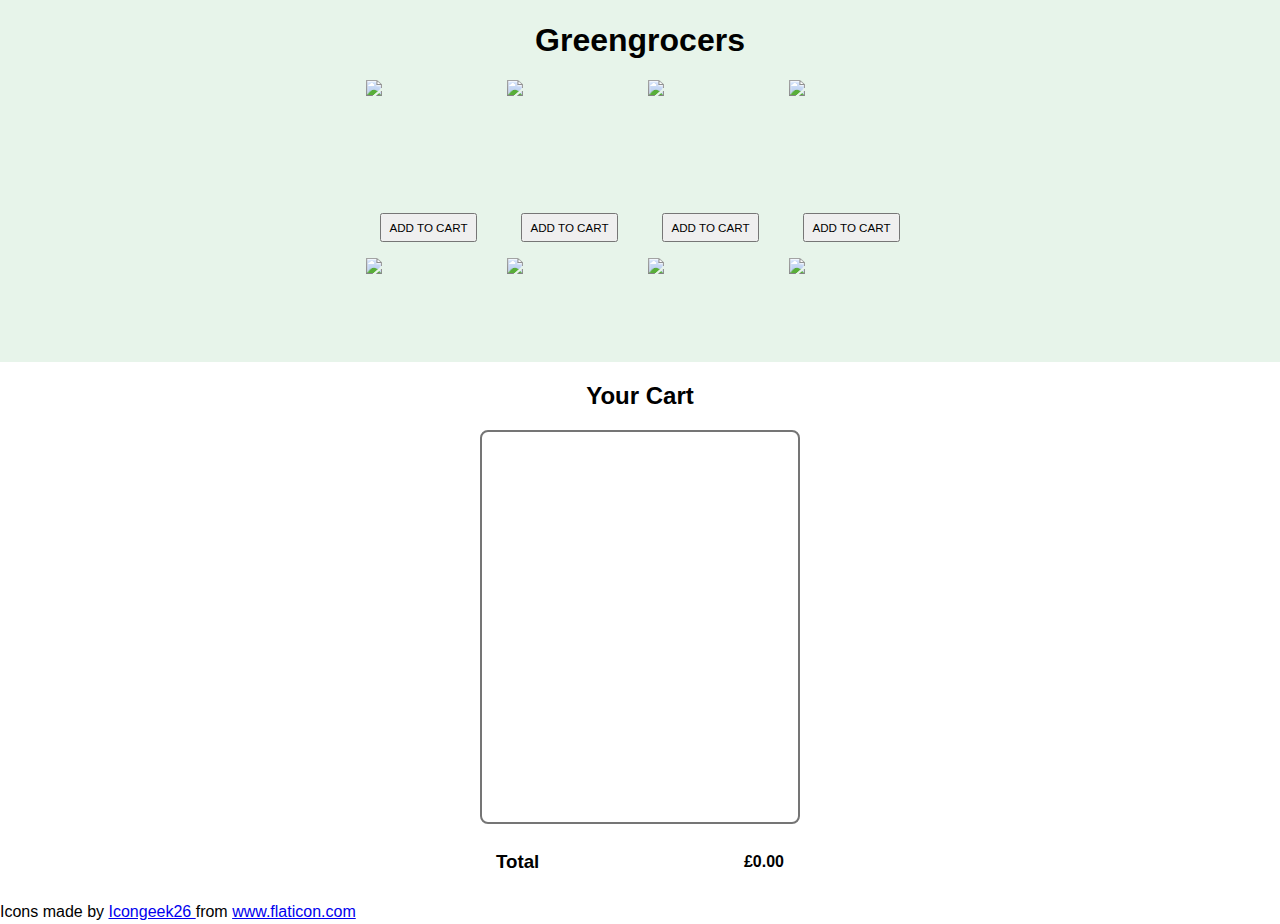
==== index.html @ a783ad10 "update" ====
<!DOCTYPE html>
<html lang="en">
  <head>
    <meta charset="UTF-8" />
    <meta http-equiv="X-UA-Compatible" content="IE=edge" />
    <meta name="viewport" content="width=device-width, initial-scale=1.0" />
    <link rel="stylesheet" href="styles/reset.css" />
    <link rel="stylesheet" href="styles/index.css" />
    <title>Greengrocers</title>
    <script defer src="index.js"></script>
  </head>
  <body>
    <header id="store">
      <h1>Greengrocers</h1>
      <ul class="item-list store--item-list">
        <!-- Take a look at store-item.html -->      
      </ul>
    </header>

    <main id="cart">
      <h2>Your Cart</h2>

      <div class="cart--item-list-container">
        <ul class="item-list cart--item-list">
          <!-- Take a look at cart-item.html -->
        </ul>
      </div>

      <div class="total-section">
        <div>
          <h3>Total</h3>
        </div>

        <div>
          <span class="total-number">£0.00</span>
        </div>
      </div>
    </main>
    <div>
      Icons made by
      <a href="https://www.flaticon.com/authors/icongeek26" title="Icongeek26">
        Icongeek26
      </a>
      from
      <a href="https://www.flaticon.com/" title="Flaticon">
        www.flaticon.com
      </a>
    </div>
  </body>
</html>
---- styles/index.css ----
/* Typography */

body {
  font-family: 'Trebuchet MS', 'Lucida Sans', Arial, sans-serif;
}

h1,
h2 {
  margin-bottom: 1rem;
}

/* Buttons */

button {
  padding: 0.25rem 0.5rem;

  text-transform: uppercase;
  font-size: 0.725rem;

  cursor: pointer;
}

/* Store */

#store {
  height: 40vh;
  padding: 1rem;

  overflow-y: scroll;

  background-color: #e7f4ea;
}

#store h1 {
  text-align: center;
}

.store--item-list {
  display: grid;
  grid-template-columns: repeat(4, 125px);
  grid-gap: 1rem;
  justify-content: center;
}

.store--item-list li {
  display: grid;
  place-items: center;
  grid-row-gap: 0.5rem;
}

.store--item-icon {
  width: 125px;
  height: 125px;
}

@media only screen and (max-width: 600px) {
  .store--item-list {
    grid-template-columns: repeat(3, 125px);
  }
}

@media only screen and (max-width: 450px) {
  .store--item-list {
    grid-template-columns: repeat(2, 125px);
  }
}

/* Cart */

#cart {
  height: 60vh;
  padding: 1rem;

  display: grid;
  grid-template-rows: auto 1fr auto;
  grid-gap: 1rem;
  justify-content: center;

  border-top: 2px solid #e7f4ea;
}

#cart h2 {
  margin-bottom: 0;
  text-align: center;
}

.cart--item-list-container {
  min-width: 320px;
  height: 100%;
  padding: 0 1rem;

  overflow-y: scroll;

  border-radius: 0.5rem;
  border: 2px solid #757575;
}

@media only screen and (max-width: 450px) {
  .cart--item-list-container {
    border: none;
  }
}

.cart--item-list li {
  padding: 1rem 0;

  display: grid;
  grid-template-columns: 24px minmax(150px, 1fr) repeat(3, auto);
  grid-gap: 0.5rem;
  align-items: center;

  border-bottom: 1px dotted #000000;

  font-size: 1.25rem;
}

.cart--item-list li:last-child {
  border-bottom: none;
}

.cart--item-icon {
  width: 24px;
}

.center {
  display: grid;
  place-items: center;
}

.quantity-btn {
  width: 20px;
  height: 20px;
  padding: 0;

  border-radius: 0.25rem;

  font-weight: bold;
}

.remove-btn {
  border: 2px solid #d32f2f;
  background-color: #ffcdd2;
  color: #d32f2f;
}

.add-btn {
  border: 2px solid #388e3c;
  background-color: #c8e6c9;
  color: #388e3c;
}

.quantity-text {
  width: 24px;
  height: 24px;

  border-radius: 0.25rem;
  border: 2px solid #757575;
  color: #757575;

  text-align: center;
  font-size: 0.75rem;
  font-weight: bold;
}

/* Total */

.total-section {
  padding: 0.5rem 1rem;

  display: grid;
  grid-template-columns: 1fr auto;
  align-items: center;
}

.total-number {
  font-weight: bold;
}

@media only screen and (max-width: 450px) {
  .total-section {
    border-top: 2px solid #00675b;
    border-bottom: 2px solid #00675b;
  }
}

/* added for extensions */

#store {
  position: relative;
}

.extension-buttons {
  position: absolute;
  display: flex;
  flex-direction: column;
  top: 10px;
  right: 10px;
}
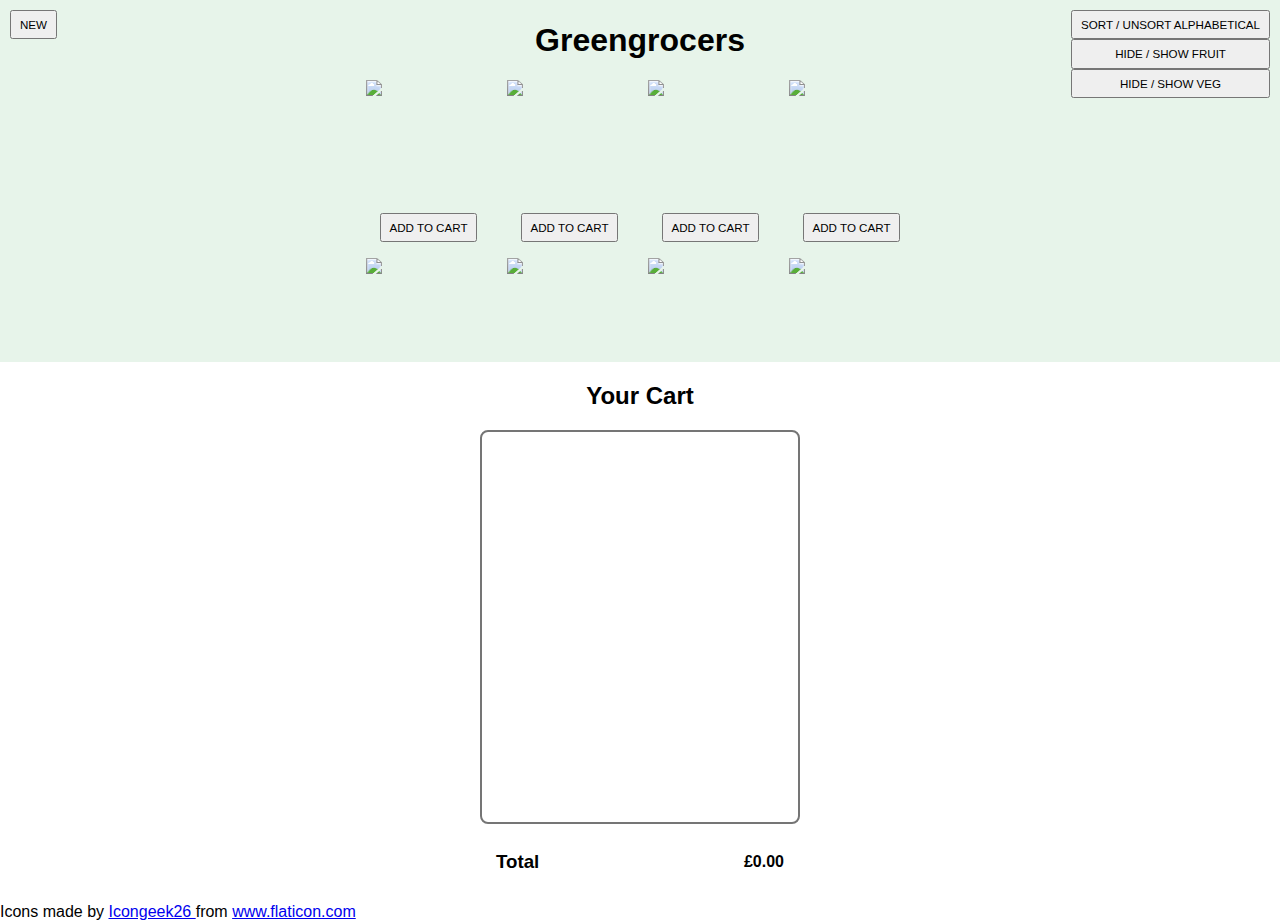
==== commit 66c383b7: "form added" ====
--- a/index.html
+++ b/index.html
@@ -13,8 +13,25 @@
     <header id="store">
       <h1>Greengrocers</h1>
       <ul class="item-list store--item-list">
-        <!-- Take a look at store-item.html -->      
+        <!-- Take a look at store-item.html -->
       </ul>
+      <button id="new-button">New</button>
+      <form id="new-item">
+        <button id="close-form">X</button>
+        <label for="name">Item name:</label>
+        <input type="text" id="name" name="name">
+        <br>
+        <label for="price">Item price:</label>
+        <input type="number" id="price" name="price">
+        <br>
+        <label for="type">Type:</label>
+        <select id="type" name="type">
+          <option value="fruit">Fruit</option>
+          <option value="veg">Vegetable</option>
+        </select>
+        <br>
+        <input type="submit" value="Submit">
+      </form>
     </header>
 
     <main id="cart">
--- a/styles/index.css
+++ b/styles/index.css
@@ -195,4 +195,22 @@
   flex-direction: column;
   top: 10px;
   right: 10px;
+}
+
+#new-button {
+  position: absolute;
+  top: 10px;
+  left: 10px;}
+
+#new-item {
+  position: fixed;
+  left: 10px;
+  top: 10px;
+  background-color: white;
+  width: 30vw;
+  height: 35vh;
+  border: 1px solid black;
+  flex-direction: column;
+  justify-content: space-around;
+  display: none;
 }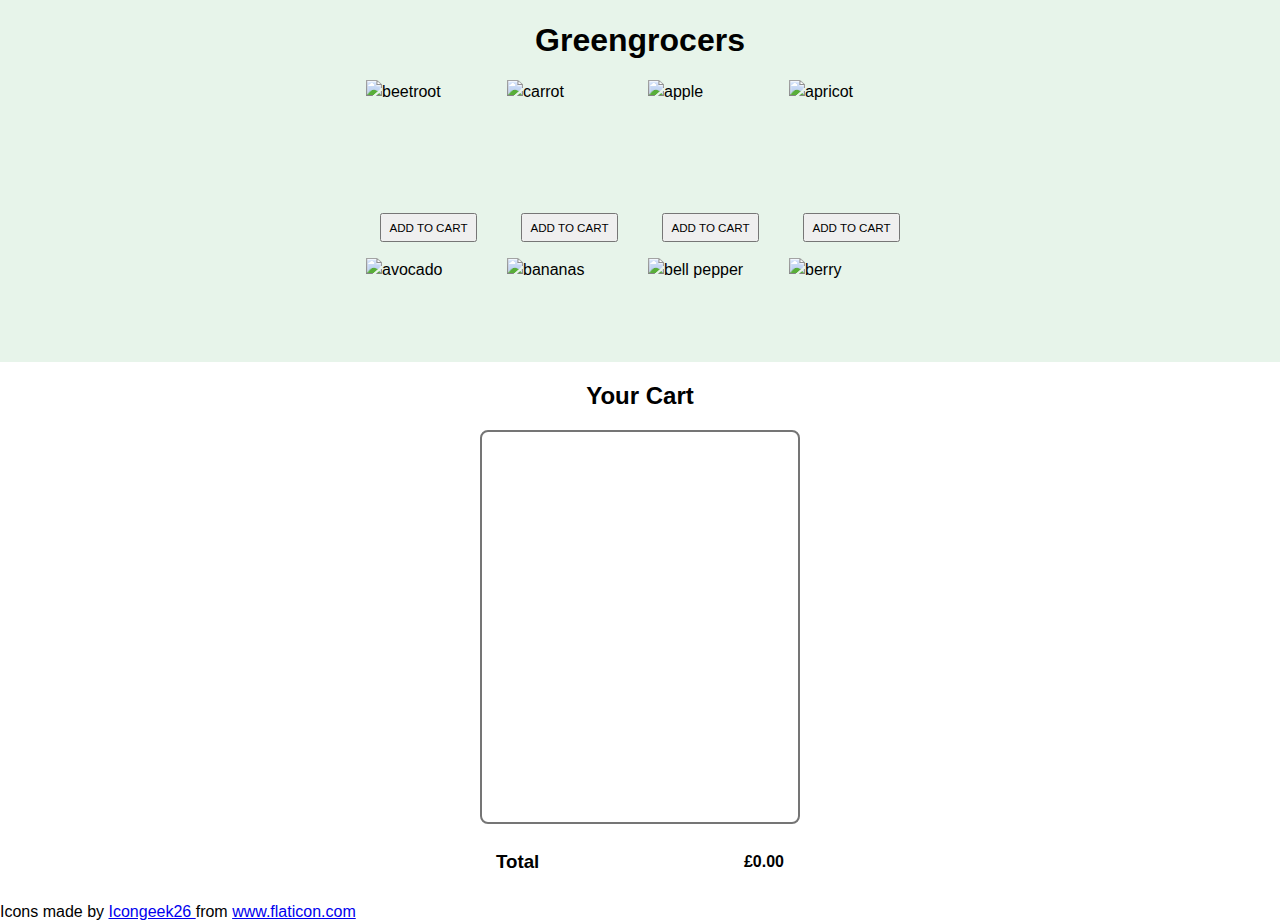
==== commit 891c1970: "Merge bb58a5a745b42ef24c7f44634f876d62b2b97bf6 into a4ee734073e5779537d8100f05830a4df9ed5939" ====
--- a/index.html
+++ b/index.html
@@ -13,25 +13,8 @@
     <header id="store">
       <h1>Greengrocers</h1>
       <ul class="item-list store--item-list">
-        <!-- Take a look at store-item.html -->
+        <!-- Take a look at store-item.html -->      
       </ul>
-      <button id="new-button">New</button>
-      <form id="new-item">
-        <button id="close-form">X</button>
-        <label for="name">Item name:</label>
-        <input type="text" id="name" name="name">
-        <br>
-        <label for="price">Item price:</label>
-        <input type="number" id="price" name="price">
-        <br>
-        <label for="type">Type:</label>
-        <select id="type" name="type">
-          <option value="fruit">Fruit</option>
-          <option value="veg">Vegetable</option>
-        </select>
-        <br>
-        <input type="submit" value="Submit">
-      </form>
     </header>
 
     <main id="cart">
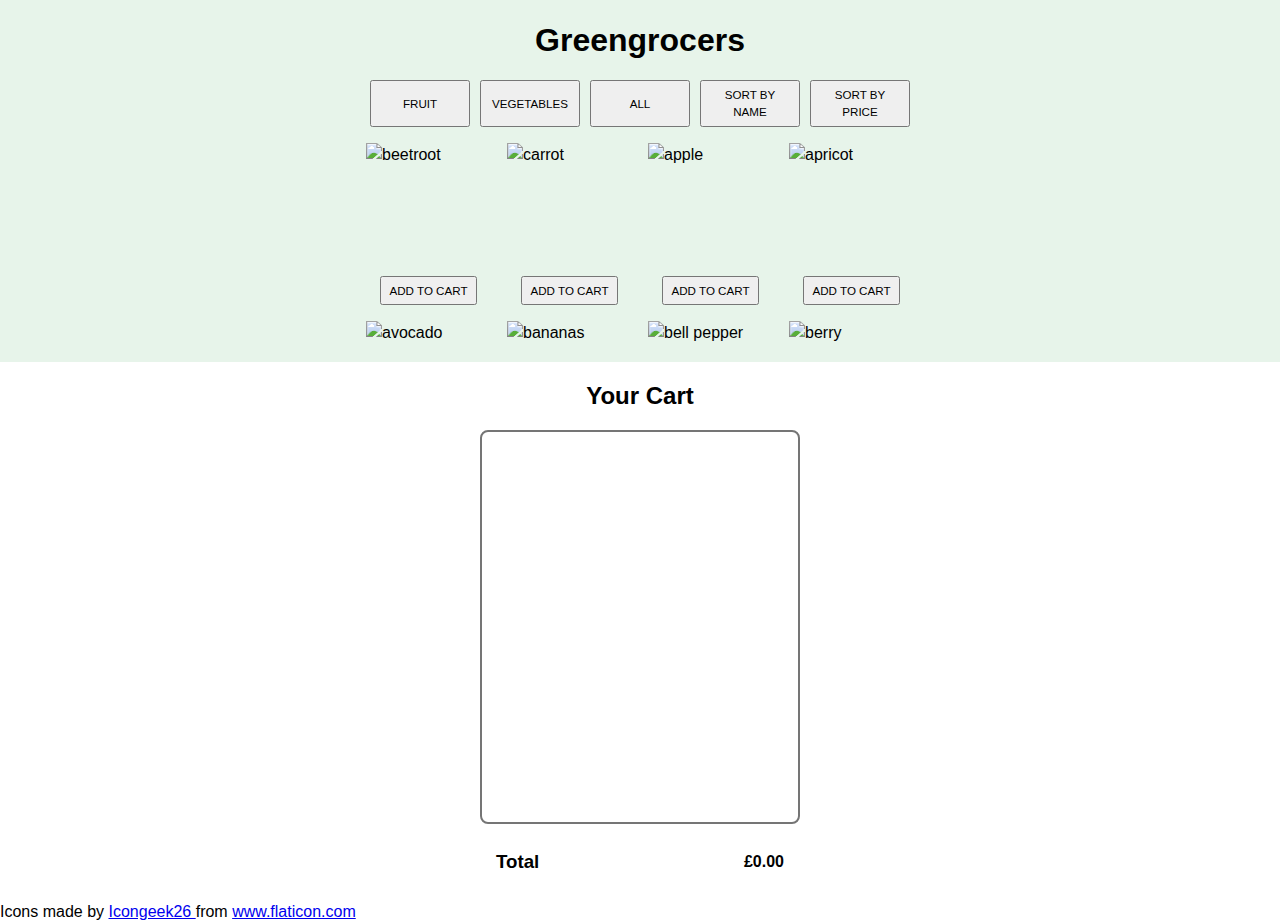
==== commit 53868e5f: "Merge 7bc123721c912e8fe280232623ef183ff43a0034 into a4ee734073e5779537d8100f05830a4df9ed5939" ====
--- a/index.html
+++ b/index.html
@@ -12,8 +12,9 @@
   <body>
     <header id="store">
       <h1>Greengrocers</h1>
+      <div class="filterAndSort"></div>
       <ul class="item-list store--item-list">
-        <!-- Take a look at store-item.html -->      
+        <!-- Take a look at store-item.html -->
       </ul>
     </header>
 
--- a/styles/index.css
+++ b/styles/index.css
@@ -21,6 +21,23 @@
 }
 
 /* Store */
+
+/* Additional CSS For Sort/Filter Buttons */
+
+.filterAndSort {
+    display: grid;
+    grid-template-columns: repeat(5, 100px);
+    gap: 10px;
+    justify-content: center;
+    margin-bottom: 1rem;
+}
+
+.filterAndSort > button {
+    max-width: 100px;
+}
+
+
+/* End of Added CSS */
 
 #store {
   height: 40vh;
@@ -182,35 +199,3 @@
     border-bottom: 2px solid #00675b;
   }
 }
-
-/* added for extensions */
-
-#store {
-  position: relative;
-}
-
-.extension-buttons {
-  position: absolute;
-  display: flex;
-  flex-direction: column;
-  top: 10px;
-  right: 10px;
-}
-
-#new-button {
-  position: absolute;
-  top: 10px;
-  left: 10px;}
-
-#new-item {
-  position: fixed;
-  left: 10px;
-  top: 10px;
-  background-color: white;
-  width: 30vw;
-  height: 35vh;
-  border: 1px solid black;
-  flex-direction: column;
-  justify-content: space-around;
-  display: none;
-}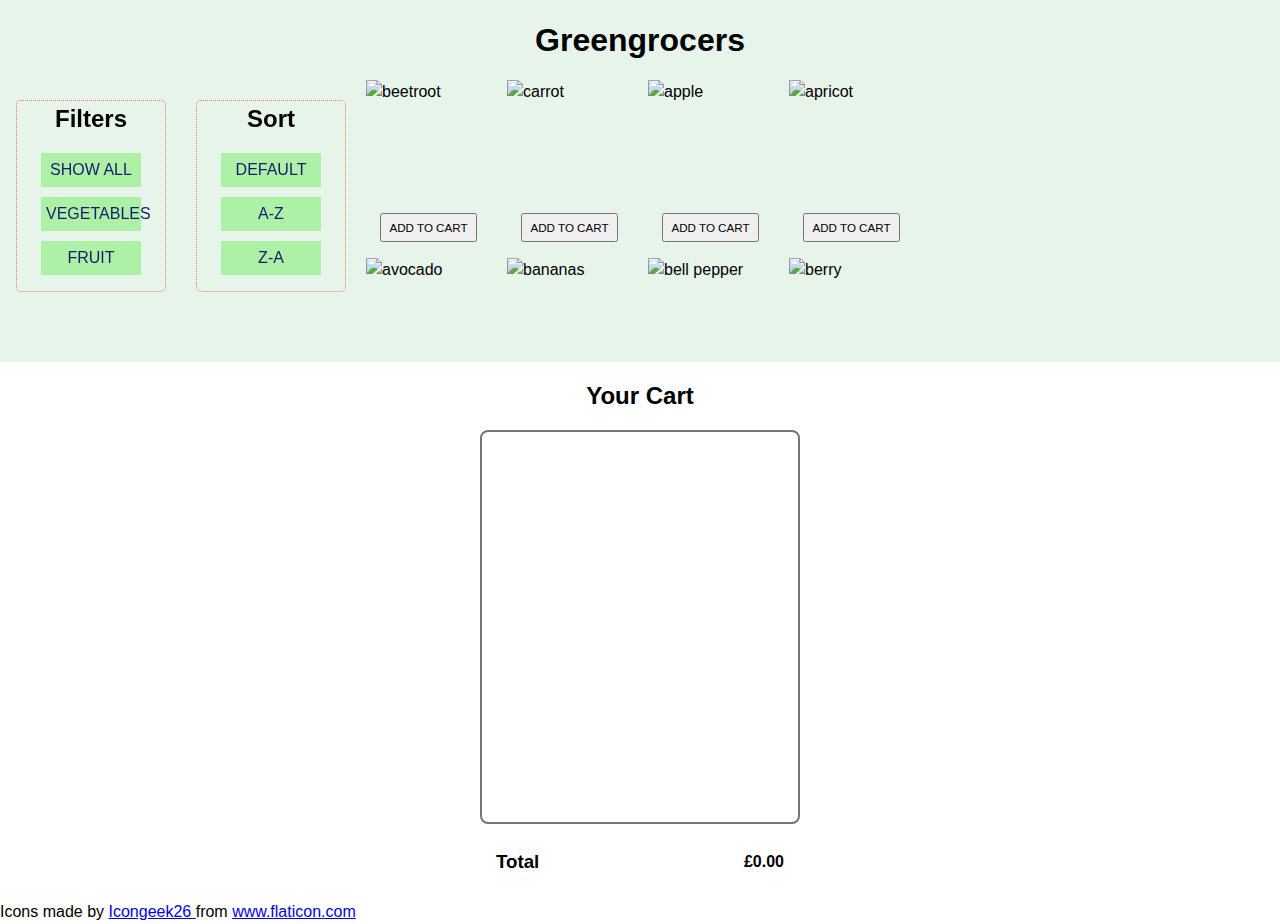
==== commit 8b87c66a: "Merge c26758cd42126e781b91d0f5d82e332db9216646 into a4ee734073e5779537d8100f05830a4df9ed5939" ====
--- a/index.html
+++ b/index.html
@@ -12,7 +12,10 @@
   <body>
     <header id="store">
       <h1>Greengrocers</h1>
-      <div class="filterAndSort"></div>
+      <div class="categories">
+        <div class="filters"></div>
+        <div class="sort"></div>
+      </div>
       <ul class="item-list store--item-list">
         <!-- Take a look at store-item.html -->
       </ul>
--- a/styles/index.css
+++ b/styles/index.css
@@ -22,23 +22,6 @@
 
 /* Store */
 
-/* Additional CSS For Sort/Filter Buttons */
-
-.filterAndSort {
-    display: grid;
-    grid-template-columns: repeat(5, 100px);
-    gap: 10px;
-    justify-content: center;
-    margin-bottom: 1rem;
-}
-
-.filterAndSort > button {
-    max-width: 100px;
-}
-
-
-/* End of Added CSS */
-
 #store {
   height: 40vh;
   padding: 1rem;
@@ -68,6 +51,53 @@
 .store--item-icon {
   width: 125px;
   height: 125px;
+}
+
+/* FILTERS AND SORT */
+.categories {
+  display: grid;
+  grid-template-columns: repeat(2, 180px);
+  position: fixed;
+  top: 100px;
+}
+
+.filters, .sort {
+  display: grid;
+  place-items: center;
+  width: 150px;
+  border: dotted 1px rgba(255, 0, 0, 0.537);
+  border-radius: 5px;
+}
+
+.filters h2, .sort h2 {
+  margin: 0;
+}
+
+.filters ul, .sort ul {
+  list-style: none;
+  display: grid;
+  justify-items: center;
+  padding: 0;
+  grid-template-rows: auto;
+  gap: 10px;
+  font-size: 16px;
+}
+
+.filters button, .sort button {
+  background: none;
+	color:midnightblue;
+	border: none;
+  width: 100px;
+  background-color: rgba(72, 236, 50, 0.37);
+	padding: 5px;
+	font: inherit;
+	cursor: pointer;
+	outline: inherit;
+}
+
+.filters button:hover, .sort button:hover {
+  background-color: goldenrod;
+  color: white;
 }
 
 @media only screen and (max-width: 600px) {
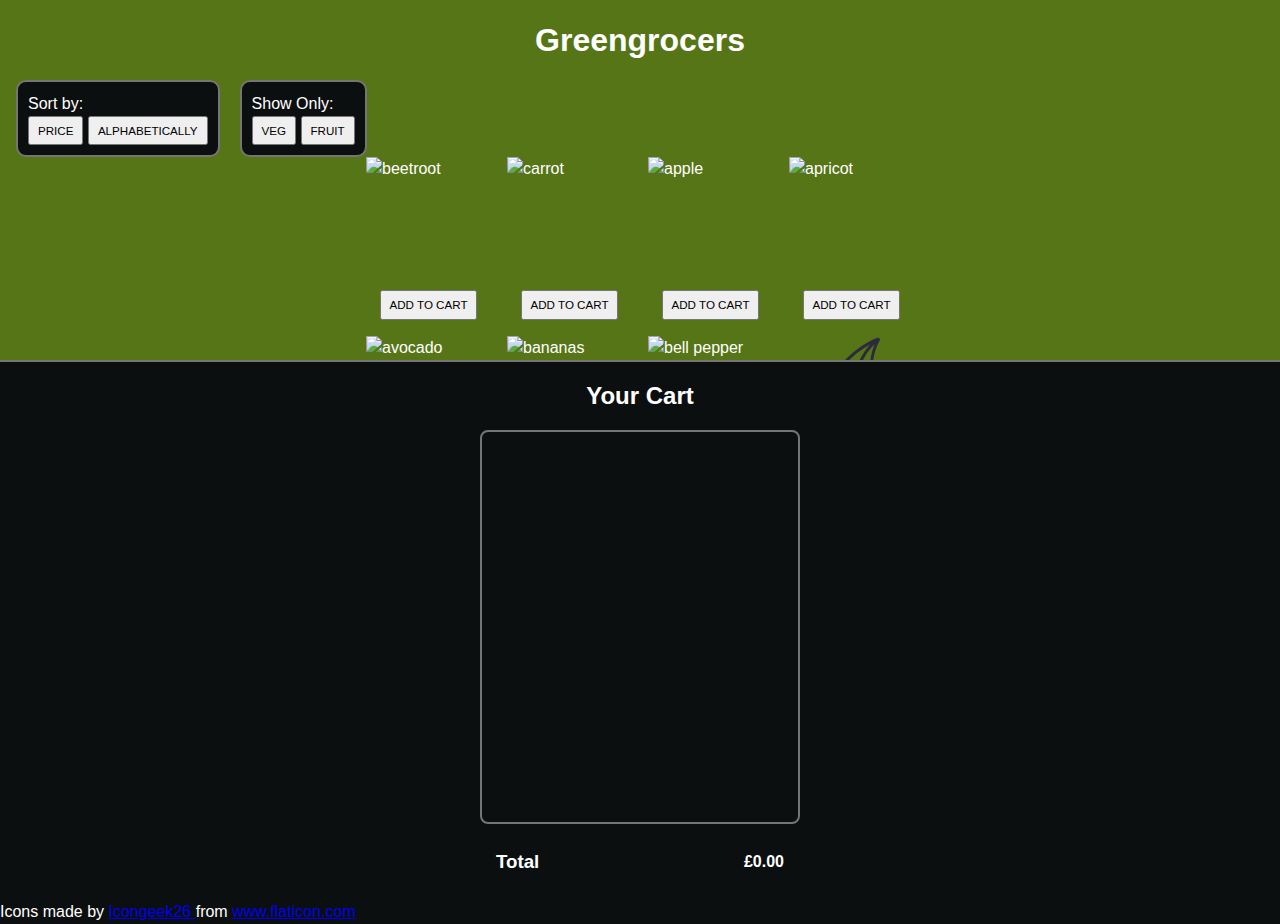
==== commit b5bbf27d: "Merge 7d599e69de8301279fd0cf41ca2f4c10c8dd1ba9 into a4ee734073e5779537d8100f05830a4df9ed5939" ====
--- a/index.html
+++ b/index.html
@@ -7,14 +7,26 @@
     <link rel="stylesheet" href="styles/reset.css" />
     <link rel="stylesheet" href="styles/index.css" />
     <title>Greengrocers</title>
-    <script defer src="index.js"></script>
+    <script defer src="./index.js"></script>
   </head>
   <body>
     <header id="store">
       <h1>Greengrocers</h1>
-      <div class="categories">
-        <div class="filters"></div>
-        <div class="sort"></div>
+      <div class="sorting">
+        <div class="checkbox-bg box">
+          <p>Sort by:</p>
+          <button class="priceButton">Price</button>
+          <button class="alphaButton">Alphabetically</button>
+        </div>
+
+        <div class="checkbox-bg">
+          <p>Show Only:</p>
+          <div>
+            <button class="vegButton">Veg</button>
+            <button class="fruitButton">Fruit</button>
+          </div>
+        </div>
+      
       </div>
       <ul class="item-list store--item-list">
         <!-- Take a look at store-item.html -->
--- a/styles/index.css
+++ b/styles/index.css
@@ -2,6 +2,8 @@
 
 body {
   font-family: 'Trebuchet MS', 'Lucida Sans', Arial, sans-serif;
+  background: #0C0F10;
+  color: white;
 }
 
 h1,
@@ -28,7 +30,8 @@
 
   overflow-y: scroll;
 
-  background-color: #e7f4ea;
+  background-color: #567517;
+  
 }
 
 #store h1 {
@@ -53,51 +56,17 @@
   height: 125px;
 }
 
-/* FILTERS AND SORT */
-.categories {
-  display: grid;
-  grid-template-columns: repeat(2, 180px);
-  position: fixed;
-  top: 100px;
-}
-
-.filters, .sort {
-  display: grid;
-  place-items: center;
-  width: 150px;
-  border: dotted 1px rgba(255, 0, 0, 0.537);
-  border-radius: 5px;
-}
-
-.filters h2, .sort h2 {
-  margin: 0;
-}
-
-.filters ul, .sort ul {
-  list-style: none;
-  display: grid;
-  justify-items: center;
-  padding: 0;
-  grid-template-rows: auto;
-  gap: 10px;
-  font-size: 16px;
-}
-
-.filters button, .sort button {
-  background: none;
-	color:midnightblue;
-	border: none;
-  width: 100px;
-  background-color: rgba(72, 236, 50, 0.37);
-	padding: 5px;
-	font: inherit;
-	cursor: pointer;
-	outline: inherit;
-}
-
-.filters button:hover, .sort button:hover {
-  background-color: goldenrod;
-  color: white;
+.sorting {
+  display: flex;
+  gap: 20px;
+}
+
+.checkbox-bg {
+  background: #0C0F10;
+  padding: 10px;
+  border: solid 2px #757575;
+  border-radius: 10px;
+  height: fit-content;
 }
 
 @media only screen and (max-width: 600px) {
@@ -123,7 +92,7 @@
   grid-gap: 1rem;
   justify-content: center;
 
-  border-top: 2px solid #e7f4ea;
+  border-top: 2px solid #757575;
 }
 
 #cart h2 {
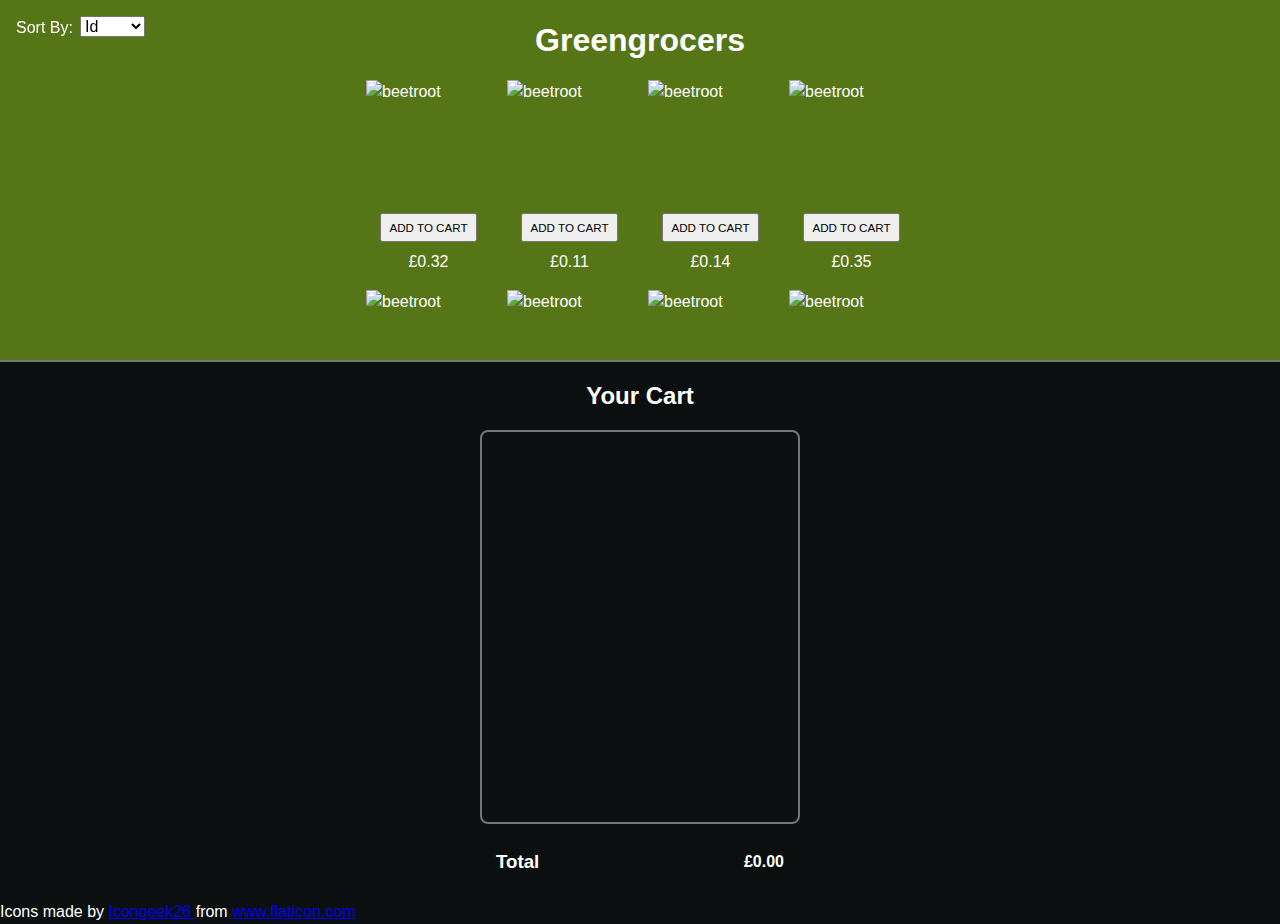
==== commit 4a4fa9d7: "Merge 081281ab4bfae36119598a027202dc85c57bd727 into a4ee734073e5779537d8100f05830a4df9ed5939" ====
--- a/index.html
+++ b/index.html
@@ -7,27 +7,16 @@
     <link rel="stylesheet" href="styles/reset.css" />
     <link rel="stylesheet" href="styles/index.css" />
     <title>Greengrocers</title>
-    <script defer src="./index.js"></script>
+    <script defer src="index.js"></script>
   </head>
   <body>
     <header id="store">
+      <p style="position: absolute;">Sort By: </p>
+      <select style="height: min-content; position: absolute; left: 80px;" name="sort" class="sort_order" onchange="onSortRequest(this)">
+        
+      </select>
+
       <h1>Greengrocers</h1>
-      <div class="sorting">
-        <div class="checkbox-bg box">
-          <p>Sort by:</p>
-          <button class="priceButton">Price</button>
-          <button class="alphaButton">Alphabetically</button>
-        </div>
-
-        <div class="checkbox-bg">
-          <p>Show Only:</p>
-          <div>
-            <button class="vegButton">Veg</button>
-            <button class="fruitButton">Fruit</button>
-          </div>
-        </div>
-      
-      </div>
       <ul class="item-list store--item-list">
         <!-- Take a look at store-item.html -->
       </ul>
@@ -35,7 +24,6 @@
 
     <main id="cart">
       <h2>Your Cart</h2>
-
       <div class="cart--item-list-container">
         <ul class="item-list cart--item-list">
           <!-- Take a look at cart-item.html -->
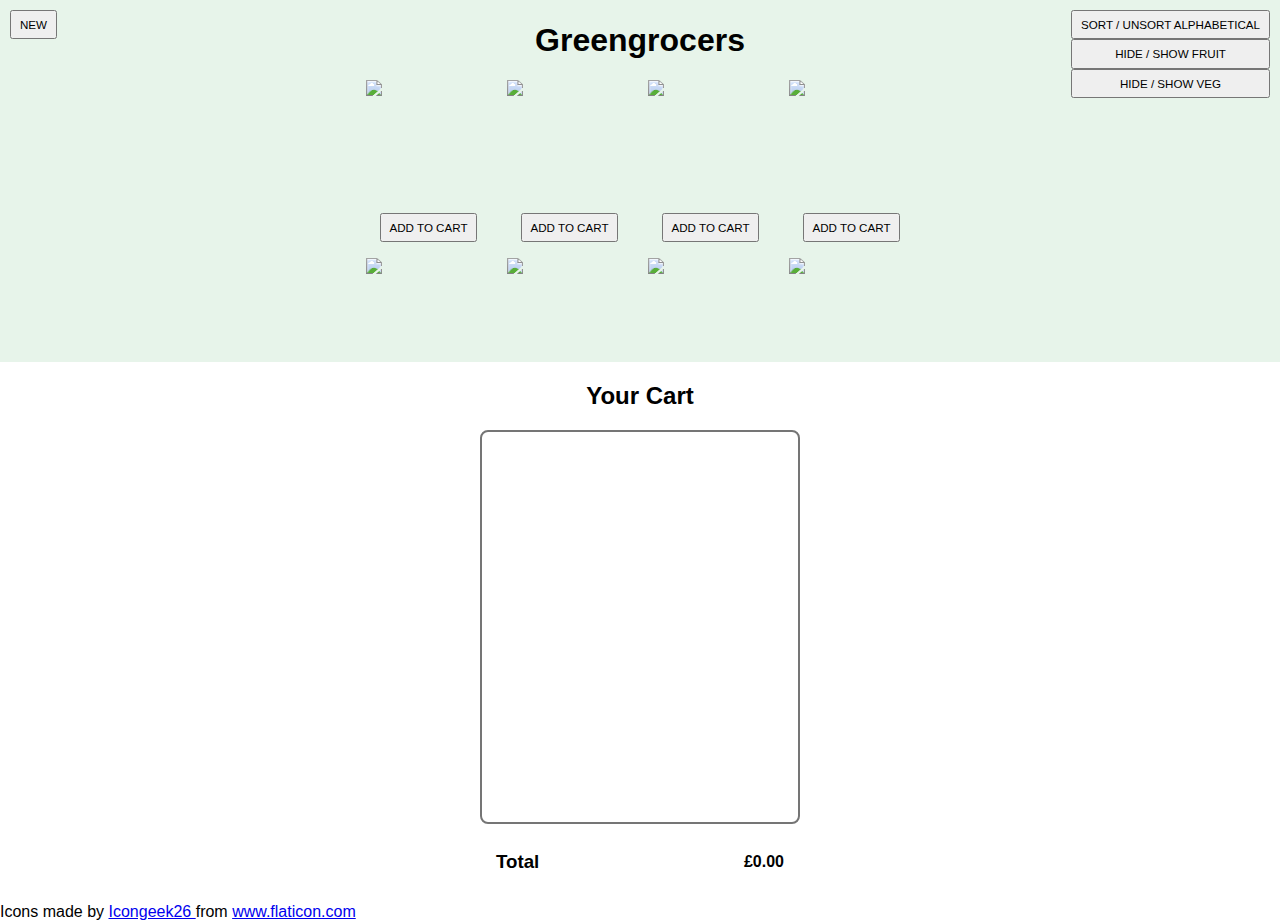
==== commit e7eea5ee: "Merge 66c383b79e569b20ada49ab5f74371855c10a8d3 into a4ee734073e5779537d8100f05830a4df9ed5939" ====
--- a/index.html
+++ b/index.html
@@ -11,19 +11,32 @@
   </head>
   <body>
     <header id="store">
-      <p style="position: absolute;">Sort By: </p>
-      <select style="height: min-content; position: absolute; left: 80px;" name="sort" class="sort_order" onchange="onSortRequest(this)">
-        
-      </select>
-
       <h1>Greengrocers</h1>
       <ul class="item-list store--item-list">
         <!-- Take a look at store-item.html -->
       </ul>
+      <button id="new-button">New</button>
+      <form id="new-item">
+        <button id="close-form">X</button>
+        <label for="name">Item name:</label>
+        <input type="text" id="name" name="name">
+        <br>
+        <label for="price">Item price:</label>
+        <input type="number" id="price" name="price">
+        <br>
+        <label for="type">Type:</label>
+        <select id="type" name="type">
+          <option value="fruit">Fruit</option>
+          <option value="veg">Vegetable</option>
+        </select>
+        <br>
+        <input type="submit" value="Submit">
+      </form>
     </header>
 
     <main id="cart">
       <h2>Your Cart</h2>
+
       <div class="cart--item-list-container">
         <ul class="item-list cart--item-list">
           <!-- Take a look at cart-item.html -->
--- a/styles/index.css
+++ b/styles/index.css
@@ -2,8 +2,6 @@
 
 body {
   font-family: 'Trebuchet MS', 'Lucida Sans', Arial, sans-serif;
-  background: #0C0F10;
-  color: white;
 }
 
 h1,
@@ -30,8 +28,7 @@
 
   overflow-y: scroll;
 
-  background-color: #567517;
-  
+  background-color: #e7f4ea;
 }
 
 #store h1 {
@@ -56,19 +53,6 @@
   height: 125px;
 }
 
-.sorting {
-  display: flex;
-  gap: 20px;
-}
-
-.checkbox-bg {
-  background: #0C0F10;
-  padding: 10px;
-  border: solid 2px #757575;
-  border-radius: 10px;
-  height: fit-content;
-}
-
 @media only screen and (max-width: 600px) {
   .store--item-list {
     grid-template-columns: repeat(3, 125px);
@@ -92,7 +76,7 @@
   grid-gap: 1rem;
   justify-content: center;
 
-  border-top: 2px solid #757575;
+  border-top: 2px solid #e7f4ea;
 }
 
 #cart h2 {
@@ -198,3 +182,35 @@
     border-bottom: 2px solid #00675b;
   }
 }
+
+/* added for extensions */
+
+#store {
+  position: relative;
+}
+
+.extension-buttons {
+  position: absolute;
+  display: flex;
+  flex-direction: column;
+  top: 10px;
+  right: 10px;
+}
+
+#new-button {
+  position: absolute;
+  top: 10px;
+  left: 10px;}
+
+#new-item {
+  position: fixed;
+  left: 10px;
+  top: 10px;
+  background-color: white;
+  width: 30vw;
+  height: 35vh;
+  border: 1px solid black;
+  flex-direction: column;
+  justify-content: space-around;
+  display: none;
+}